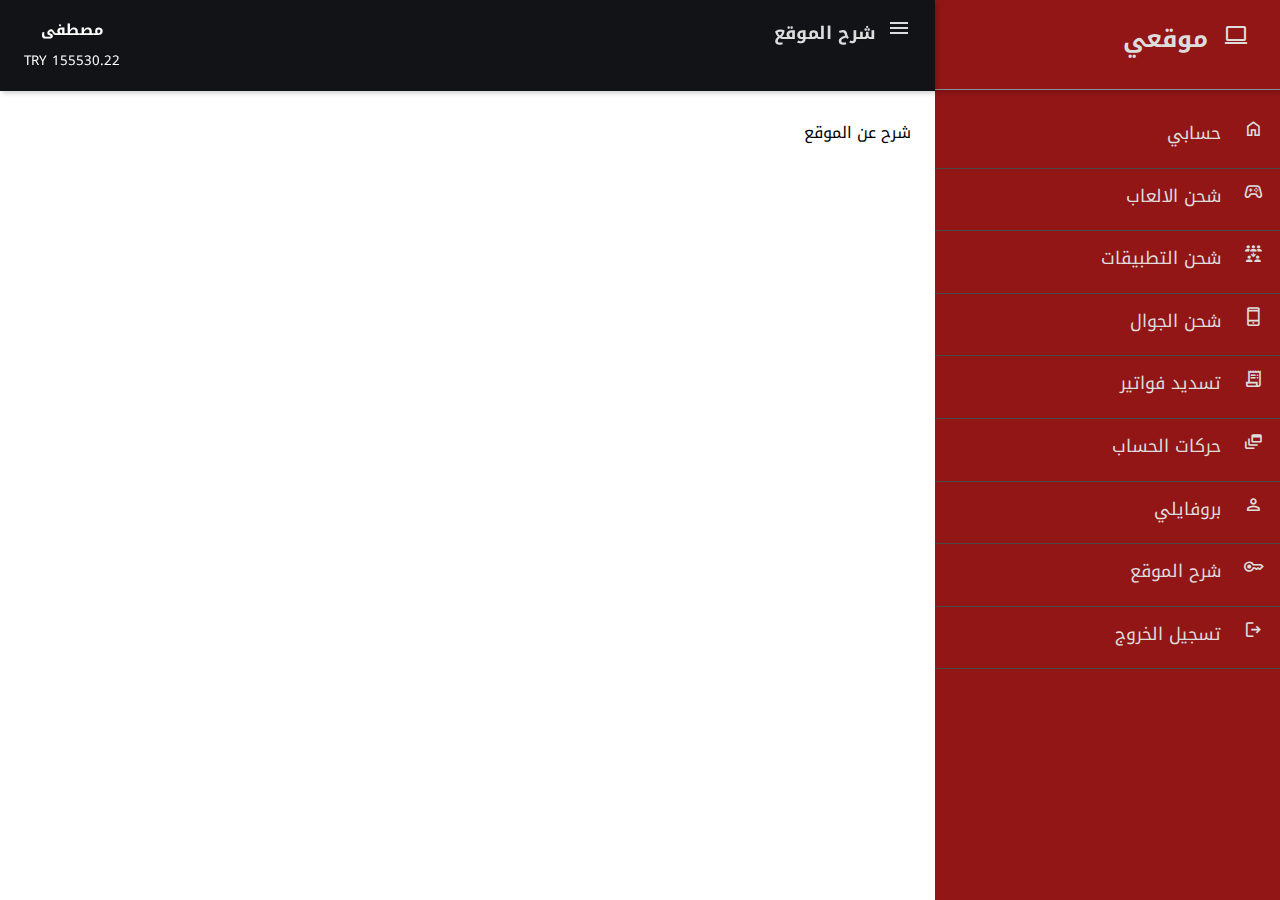
==== explain.html @ 568f5a12 "we made changes" ====
<!DOCTYPE html>
<html lang="en">

<head>
     <meta charset="UTF-8">
     <meta http-equiv="X-UA-Compatible" content="IE=edge">
     <meta name="viewport" content="width=device-width, initial-scale=1.0">
     <link rel="stylesheet"
          href="https://fonts.googleapis.com/css2?family=Material+Symbols+Outlined:opsz,wght,FILL,GRAD@48,400,0,0" />
     <link href="https://fonts.googleapis.com/css2?family=Noto+Kufi+Arabic&display=swap" rel="stylesheet">
     <link rel="stylesheet" href="style.css">
     <title>شرح عن الموقع</title>
</head>

<body>

     <input type="checkbox" id="nav-toggle">
     <!-- side bar section -->
     <div class="sidebar">
          <div class="sidebar-brand">
               <h2><span class="material-symbols-outlined">computer</span><span>موقعي</span></h2>
          </div>

          <div class="sidebar-menu">
               <ul>
                    <li>
                         <a href="index.html" class="active">
                              <span class="material-symbols-outlined">home</span>
                              <span>حسابي</span>
                         </a>
                    </li>
                    <li>
                         <a href="gamerecharge.html">
                              <span class="material-symbols-outlined">stadia_controller</span>
                              <span>شحن الالعاب</span>
                         </a>
                    </li>
                    <li>
                         <a href="apprecharge.html">
                              <span class="material-symbols-outlined">reduce_capacity</span>
                              <span>شحن التطبيقات</span>
                         </a>
                    </li>
                    <li>
                         <a href="phonerecharge.html">
                              <span class="material-symbols-outlined">phone_iphone</span>
                              <span>شحن الجوال</span>
                         </a>
                    </li>
                    <li>
                         <a href="billrecharge.html">
                              <span class="material-symbols-outlined">receipt_long</span>
                              <span>تسديد فواتير</span>
                         </a>
                    </li>
                    <li>
                         <a href="transactions.html">
                              <span class="material-symbols-outlined">dynamic_feed</span>
                              <span>حركات الحساب</span>
                         </a>
                    </li>
                    <li>
                         <a href="profile.html">
                              <span class="material-symbols-outlined">person</span>
                              <span>بروفايلي</span>
                         </a>
                    </li>
                    <li>
                         <a href="explain.html">
                              <span class="material-symbols-outlined">key</span>
                              <span>شرح الموقع</span>
                         </a>
                    </li>
                    <li>
                         <a href="logout.html">
                              <span class="material-symbols-outlined">logout</span>
                              <span>تسجيل الخروج</span>
                         </a>
                    </li>
               </ul>
          </div>
     </div>

     <!-- main content -->
     <div class="main-content">

          <header>
               <h2>
                    <label for="nav-toggle">
                         <span class="material-symbols-outlined">menu</span>
                    </label>
                    <span class="headerTitle">شرح الموقع<span>
                    
               </h2>

               <div class="user-wrapper">
                    <div>
                         <h4>مصطفى</h4>
                         <small>TRY 155530.22</small>
                    </div>
               </div>
          </header>

          <main>
              <div class="cards-categories">
               شرح عن الموقع
              </div>
          </main>


      </div>

</body>
      
</html>
---- style.css ----
:root {

  /* --main-color: linear-gradient(90deg, rgb(29, 36, 0) 0%, rgb(46, 47, 51) 0%, rgb(18, 19, 22) 100%);
  --main-color-header: linear-gradient(90deg, rgba(2,0,36,1) 0%, rgb(46, 47, 51) 0%, rgb(46, 47, 51) 100%);
  --hover-color:#1e2424; */

  --main-color: rgb(146, 22, 22);
  --main-color-header: rgb(18, 19, 22);
  --hover-color:#b3a700;

  /* --main-color: linear-gradient(90deg, rgb(29, 36, 0) 0%, rgb(34, 50, 48) 0%, rgb(52, 75, 78) 100%);
  --main-color-header: linear-gradient(90deg, rgba(2,0,36,1) 0%, rgb(34, 50, 48) 0%, rgb(34, 50, 48) 100%);
  --hover-color:#7d7e51; */

  /* --main-color: linear-gradient(90deg, rgba(2,0,36,1) 0%, rgb(30, 86, 83) 0%, rgb(2, 12, 12) 100%);
  --main-color-header: linear-gradient(90deg, rgba(2,0,36,1) 0%, rgb(30, 86, 83) 0%, rgb(30, 86, 83) 100%); */
/*hover one*/
  /* --hover-color:#847a31;   */
/*hover two */
  /* --hover-color:#0d3f3e;   */

  /* --main-color: linear-gradient(90deg, rgba(2,0,36,1) 0%, rgba(59,175,169,1) 0%, rgba(28,149,162,1) 100%);
  --main-color-header: linear-gradient(90deg, rgba(2,0,36,1) 0%, rgba(28,149,162,1) 0%, rgba(59,175,169,1) 100%);
  --hover-color:#60a3a2; */

  --color-dark: #1D2231;
  --text-grey: #8390A2;
  --text-white: rgb(221, 221, 221);
  --text-black: rgb(0, 0, 0);
}

* {
  padding: 0;
  margin: 0;
  box-sizing: border-box;
  list-style-type: none;
  text-decoration: none;
  font-family: 'Noto Kufi Arabic', sans-serif; /*نختار خط عربي */
}

.sidebar {
  direction: rtl;
  width: 345px;
  position: fixed;
  right: 0;
  top: 0;
  height: 100%;
  background: var(--main-color);
  z-index: 100;
  transition: margin-right 300ms;
}

.sidebar-brand {
  height: 90px;
  padding: 1rem 2rem 1rem 0rem;
  color: var(--text-white);
  border-bottom: 1px solid var(--text-grey);
  box-shadow: 2px 2px 5px rgba(0, 0, 0, 0.2);
}

.sidebar-menu li {         /*الايقونات كاملة*/
  width: 100%;
  border-bottom: 1px solid rgb(74, 74, 74);
}

.sidebar-menu a {         /*الايقونات كاملة بداخلها النصوص*/
  padding-right: 1rem;
  padding-top: 0.5rem;
  padding-bottom: 1.1rem;
  display: block;
  color: var(--text-white);
  font-size: 1.1rem;
}

.sidebar-menu a:hover {
  background-color: var(--hover-color);
}


.sidebar-menu a span:first-child {
  font-size: 1.3rem;
  padding-left: 1rem;
  padding-top: 5px;
}

#nav-toggle:checked + .sidebar {
  width: 70px;
}

#nav-toggle:checked + .sidebar .sidebar-brand,
#nav-toggle:checked + .sidebar li {
  padding-right: 1rem;
  text-align: center;
}

#nav-toggle:checked + .sidebar li a{
  padding-right: 0rem;
}

#nav-toggle:checked + .sidebar li a span {
  padding-left: 1rem;
}


#nav-toggle:checked + .sidebar .sidebar-brand h2 span:last-child,
#nav-toggle:checked + .sidebar li a span:last-child {
  display: none;
}

#nav-toggle:checked ~ .main-content {
  margin-right: 70px;
}

#nav-toggle:checked ~ .main-content header {/*********/
  width: calc(100% - 70px);
  right: 70px;
}

.sidebar-brand span {
  display: inline-block;
  padding-left: 1rem;
}

.sidebar-menu {
  margin-top: 1rem;
}

.main-content {
  direction: rtl;
  transition: margin-right 300ms;
  margin-right: 345px;
}


/* header */
header {
  background: var(--main-color-header);
  color: white;
  display: flex;
  justify-content: space-between;
  padding: 1rem 1.5rem;
  box-shadow: 2px 2px 5px rgba(0, 0, 0, 0.2);
  position: fixed;
  right: 345px;
  width: calc(100% - 345px);
  top: 0;
  z-index: 100;
  transition: right 300ms;
}

#nav-toggle {
  display: none;
}

header h2 {
  display: flex;
  color: var(--text-white);
  font-size: 1.1rem; 
}


header label span {    /*الثلث شخطات فوق بعض*/
  font-size: 2.5rem;
  padding-left: 0.7rem;
  color: var(--text-white);
  cursor: pointer;
}

/*search*//***********************************/
/* .search-wrapper {
  border: 1px solid var(--text-white);
  border-radius: 30px;
  height: 50px;
  display: flex;
  align-items: center;
  overflow-x: hidden;
}

.search-wrapper span {
  display: inline-block;
  padding: 0rem 1rem;
  font-size: 1.5rem;
}

.search-wrapper input {
  background-color: var(--main-color);
  color: var(--text-white);
  height: 100%;
  padding: .1rem;
  border: none;
  outline: none;
  font-size: 1.1rem;
}
::placeholder {
  color: var(--text-white);
  opacity: 1; /*
}*/

/* :-ms-input-placeholder {
 color: var(--text-white);
}

::-ms-input-placeholder {
 color: var(--text-white);
}  */

/* .user-wrapper {
  display: flex;
  align-items: center;
  padding: 0px 5px;
} */

.user-wrapper h4 {
  font-size: 15px !important;
  letter-spacing: 1px;
  text-align: center;
}

.card-single-categories img {
  border-radius: 50%;
  margin-left: 1rem;
}

/* .user-wrapper small {
  display: inline-block;
  color: var(--text-white);
  font-size: 15px !important;
} */

/*main*/
main {
  direction: rtl;
  margin-top: 85px;
  padding: 2rem 1.5rem;
  background: #ffffff;    /*خلفية المحتوى*/
  min-height: calc(100vh - 90px);
}

.cards {
  display: grid;
  grid-template-columns: repeat(2, 1fr);
  grid-gap: 1rem;
  margin-top: 1rem;
}

main .notes {
  margin-top: 70px;
  letter-spacing: .5px;
  font-size: 1.1rem;
  color: #565b63;
}

.card-single {
  display: flex;
  justify-content: space-between;
  border: 1px solid rgb(22, 130, 140);
  padding: 1rem;
  border-radius: 10px;
}

.card-single:hover {
  background-color: rgb(229, 253, 251);
}

.card-single h1 {
  color: rgb(67, 98, 101);
  font-size: 1.1rem;
}

.card-single div:first-child span {
  color: var(--text-grey);
  font-size: 1rem;
}



/***************/
/***************/
/***************/
/***card single categories**/

.cards-categories {
  display: grid;
  grid-template-columns: repeat(6, 1fr);
  grid-gap: 1rem;
  margin-top: 0rem;
}

.card-single-categories {
  display: flex;
  justify-content: space-between;
  border: 1px solid rgb(22, 130, 140);
  padding: 0.5rem;
  border-radius: 10px;
  justify-content: space-between;
  cursor: pointer;
}

.card-single-categories:hover {
  background-color: rgb(229, 253, 251);
}

.card-single-categories h1 {
  color: rgb(67, 98, 101);
  font-size: 1rem;
}

.card-single-categories div:first-child span {
  color: var(--text-grey);
  font-size: 1rem;
}
/****************/
/****************/
/****************/















/**************/
/**************/
/*** Media ****/

@media only screen and (max-width: 1200px) {
  .sidebar {
    width: 70px;
  }
  
  .sidebar .sidebar-brand,
  .sidebar li {
    padding-right: 1rem;
    text-align: center;
  }
  
  .sidebar li a{
    padding-right: 0rem;
  }
  
  .sidebar .sidebar-brand h2 span:last-child,
  .sidebar li a span:last-child {
    display: none;
  }

 
  
  .main-content {
    margin-right: 70px;
  }
  
  .main-content header {
    width: calc(100% - 70px);
    right: 70px;
  }
}


@media only screen and (max-width: 960px) {
  .cards {
    grid-template-columns: repeat(1, 1fr);
  }
  .cards-categories {
    grid-template-columns: repeat(1, 1fr);
  }

  .recent-grid {
    grid-template-columns: 100%;
  }
  .search-wrapper {
    display: none;
  }
}


@media only screen and (max-width: 768px) {
  .cards {
    grid-template-columns: 100%;
  }
  .cards-categories {
    grid-template-columns: 100%;
  }
  .recent-grid {
    grid-template-columns: 100%;
  }
  .search-wrapper {
    display: none;
  }

  .sidebar {
    right: -100% !important;
  }

  header h2{
    display: flex;
    align-items: center;
  }

  header h2 label {
    display: inline-block;
    text-align: center;
    background: var(--main-color);
    padding-left: 0rem;
    margin-left: 1rem;
    height: 40px;
    width: 40px;
    border-radius: 50%;
    color: #fff;
    display: flex;
    align-items: center;
    justify-content: center !important;
  }

  header h2 span {
    text-align: center;
    padding-left: 0rem;
  }
  header h2 .headerTitle {
    text-align: center;
    padding-left: 0rem;
    font-size: 0.9rem;
  }

  .main-content {
    width: 100%;
    padding-left: 0rem;
  }

  header {
    width: 100% !important;
    right: 0 !important;
  }

  #nav-toggle:checked + .sidebar {
    right: 0 !important;
    z-index: 100;
    width: 100%;
  }

   /**********/

  #nav-toggle:checked + .sidebar .sidebar-brand,
  #nav-toggle:checked + .sidebar li {
    padding-right: 2rem;
    text-align: right;
  }
  
  #nav-toggle:checked + .sidebar li a{
    padding-right: 1rem;
  }
  
  #nav-toggle:checked + .sidebar .sidebar-brand h2 span:last-child,
  #nav-toggle:checked + .sidebar li a span:last-child {
    display: inline;
  }
  /**********/

  #nav-toggle:checked ~ .main-content {
    margin-right: 0rem !important;
  }
}

@media only screen and (max-width: 560px) {
  .cards {
    grid-template-columns: 100%;
  }
}
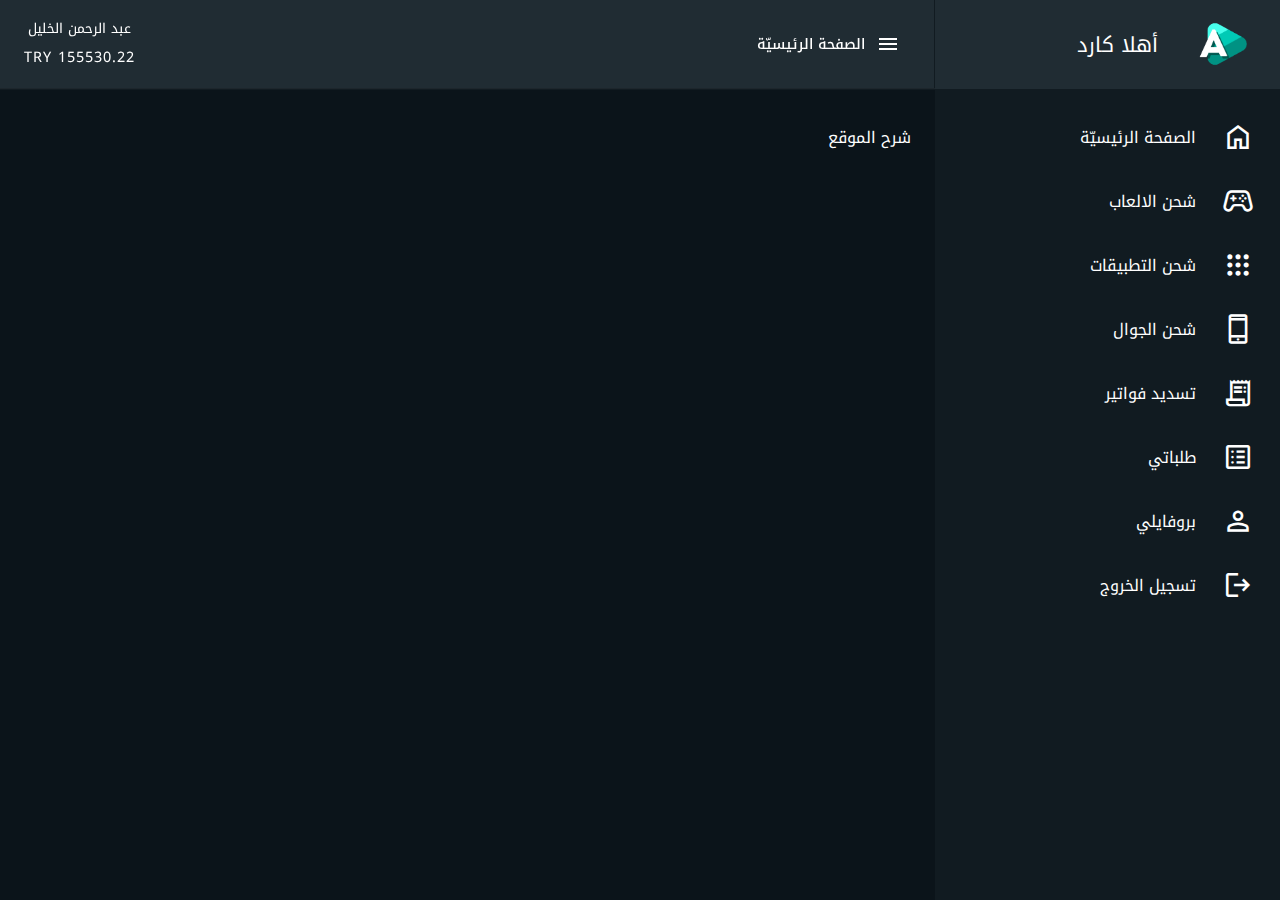
==== commit ddedb899: "the last version" ====
--- a/explain.html
+++ b/explain.html
@@ -2,114 +2,142 @@
 <html lang="en">
 
 <head>
-     <meta charset="UTF-8">
-     <meta http-equiv="X-UA-Compatible" content="IE=edge">
-     <meta name="viewport" content="width=device-width, initial-scale=1.0">
-     <link rel="stylesheet"
-          href="https://fonts.googleapis.com/css2?family=Material+Symbols+Outlined:opsz,wght,FILL,GRAD@48,400,0,0" />
-     <link href="https://fonts.googleapis.com/css2?family=Noto+Kufi+Arabic&display=swap" rel="stylesheet">
-     <link rel="stylesheet" href="style.css">
-     <title>شرح عن الموقع</title>
+   <meta charset="UTF-8">
+   <meta http-equiv="X-UA-Compatible" content="IE=edge">
+   <meta name="viewport" content="width=device-width, initial-scale=1.0">
+   <link rel="stylesheet"
+      href="https://fonts.googleapis.com/css2?family=Material+Symbols+Outlined:opsz,wght,FILL,GRAD@48,400,0,0" />
+   <link href="https://fonts.googleapis.com/css2?family=Noto+Kufi+Arabic&display=swap" rel="stylesheet">
+   <link href="https://fonts.googleapis.com/css2?family=Nunito+Sans:wght@600&display=swap" rel="stylesheet">
+   <link href="https://fonts.googleapis.com/css2?family=Tajawal:wght@500&display=swap" rel="stylesheet">
+   <link href="https://fonts.googleapis.com/css2?family=Harmattan&display=swap" rel="stylesheet">
+   <link rel="stylesheet" href="style.css">
+   <title>test</title>
 </head>
 
 <body>
 
-     <input type="checkbox" id="nav-toggle">
-     <!-- side bar section -->
-     <div class="sidebar">
-          <div class="sidebar-brand">
-               <h2><span class="material-symbols-outlined">computer</span><span>موقعي</span></h2>
-          </div>
+   <input type="checkbox" id="nav-toggle">
+   <!-- side bar section -->
+   <div class="sidebar">
+      <div class="sidebar-brand">
+         <img src="images/ahlaLG7.png" alt="logo">
+         <p>أهلا كارد</p>
+      </div>
 
-          <div class="sidebar-menu">
-               <ul>
-                    <li>
-                         <a href="index.html" class="active">
-                              <span class="material-symbols-outlined">home</span>
-                              <span>حسابي</span>
-                         </a>
-                    </li>
-                    <li>
-                         <a href="gamerecharge.html">
-                              <span class="material-symbols-outlined">stadia_controller</span>
-                              <span>شحن الالعاب</span>
-                         </a>
-                    </li>
-                    <li>
-                         <a href="apprecharge.html">
-                              <span class="material-symbols-outlined">reduce_capacity</span>
-                              <span>شحن التطبيقات</span>
-                         </a>
-                    </li>
-                    <li>
-                         <a href="phonerecharge.html">
-                              <span class="material-symbols-outlined">phone_iphone</span>
-                              <span>شحن الجوال</span>
-                         </a>
-                    </li>
-                    <li>
-                         <a href="billrecharge.html">
-                              <span class="material-symbols-outlined">receipt_long</span>
-                              <span>تسديد فواتير</span>
-                         </a>
-                    </li>
-                    <li>
-                         <a href="transactions.html">
-                              <span class="material-symbols-outlined">dynamic_feed</span>
-                              <span>حركات الحساب</span>
-                         </a>
-                    </li>
-                    <li>
-                         <a href="profile.html">
-                              <span class="material-symbols-outlined">person</span>
-                              <span>بروفايلي</span>
-                         </a>
-                    </li>
-                    <li>
-                         <a href="explain.html">
-                              <span class="material-symbols-outlined">key</span>
-                              <span>شرح الموقع</span>
-                         </a>
-                    </li>
-                    <li>
-                         <a href="logout.html">
-                              <span class="material-symbols-outlined">logout</span>
-                              <span>تسجيل الخروج</span>
-                         </a>
-                    </li>
-               </ul>
-          </div>
-     </div>
+      <div class="sidebar-menu">
+         <ul>
+            <li>
+               <a href="index.html" class="active">
+                  <span class="material-symbols-outlined">home</span>
+                  <span>الصفحة الرئيسيّة</span>
+               </a>
+            </li>
+            <li>
+               <a href="games.html">
+                  <span class="material-symbols-outlined">stadia_controller</span>
+                  <span>شحن الالعاب</span>
+               </a>
+            </li>
+            <li>
+               <a href="apprecharge.html">
+                  <span class="material-symbols-outlined">
+                     apps
+                  </span>
+                  <span>شحن التطبيقات</span>
+               </a>
+            </li>
+            <li>
+               <a href="phonerecharge.html">
+                  <span class="material-symbols-outlined">phone_iphone</span>
+                  <span>شحن الجوال</span>
+               </a>
+            </li>
+            <li>
+               <a href="billrecharge.html">
+                  <span class="material-symbols-outlined">receipt_long</span>
+                  <span>تسديد فواتير</span>
+               </a>
+            </li>
+            <li>
+               <a href="orders.html">
+                  <span class="material-symbols-outlined">
+                     list_alt
+                  </span>
+                  <span>طلباتي</span>
+               </a>
+            </li>
+            <!-- <li>
+               <a href="transactions">
+                  <span class="material-symbols-outlined">dynamic_feed</span>
+                  <span>حركات الحساب</span>
+               </a>
+            </li> -->
+            <li>
+               <a href="profile.html">
+                  <span class="material-symbols-outlined">person</span>
+                  <span>بروفايلي</span>
+               </a>
+            </li>
+            <!-- <li>
+               <a href="explain">
+                  <span class="material-symbols-outlined">key</span>
+                  <span>شرح الموقع</span>
+               </a>
+            </li> -->
+            <li>
+               <a href="logout.html">
+                  <span class="material-symbols-outlined">logout</span>
+                  <span>تسجيل الخروج</span>
+               </a>
+            </li>
 
-     <!-- main content -->
-     <div class="main-content">
+         </ul>
+      </div>
+   </div>
 
-          <header>
-               <h2>
-                    <label for="nav-toggle">
-                         <span class="material-symbols-outlined">menu</span>
-                    </label>
-                    <span class="headerTitle">شرح الموقع<span>
-                    
-               </h2>
+   <!-- main content -->
+   <div class="main-content">
 
-               <div class="user-wrapper">
-                    <div>
-                         <h4>مصطفى</h4>
-                         <small>TRY 155530.22</small>
-                    </div>
-               </div>
-          </header>
+      <header>
+         <h2>
+            <label for="nav-toggle">
+               <span class="material-symbols-outlined">menu</span>
+            </label>
+            <p class="headerTitle">الصفحة الرئيسيّة
+            <p>
 
-          <main>
-              <div class="cards-categories">
-               شرح عن الموقع
-              </div>
-          </main>
+         </h2>
+
+         <div class="user-wrapper">
+            <div>
+               <p>عبد الرحمن الخليل </p>
+               <small>TRY 155530.22</small>
+            </div>
+         </div>
+      </header>
 
 
-      </div>
+      <main>
+         <div class="cards-categories">
+            شرح الموقع
+         </div>
+      </main>
+
+
+   </div>
+
+   <script src="https://code.jquery.com/jquery-3.3.1.slim.min.js"
+      integrity="sha384-q8i/X+965DzO0rT7abK41JStQIAqVgRVzpbzo5smXKp4YfRvH+8abtTE1Pi6jizo"
+      crossorigin="anonymous"></script>
+   <script src="https://cdn.jsdelivr.net/npm/popper.js@1.14.3/dist/umd/popper.min.js"
+      integrity="sha384-ZMP7rVo3mIykV+2+9J3UJ46jBk0WLaUAdn689aCwoqbBJiSnjAK/l8WvCWPIPm49"
+      crossorigin="anonymous"></script>
+   <script src="https://cdn.jsdelivr.net/npm/bootstrap@4.1.3/dist/js/bootstrap.min.js"
+      integrity="sha384-ChfqqxuZUCnJSK3+MXmPNIyE6ZbWh2IMqE241rYiqJxyMiZ6OW/JmZQ5stwEULTy"
+      crossorigin="anonymous"></script>
+
 
 </body>
-      
+
 </html>--- a/style.css
+++ b/style.css
@@ -1,35 +1,63 @@
-
-
 :root {
 
-  /* --main-color: linear-gradient(90deg, rgb(29, 36, 0) 0%, rgb(46, 47, 51) 0%, rgb(18, 19, 22) 100%);
-  --main-color-header: linear-gradient(90deg, rgba(2,0,36,1) 0%, rgb(46, 47, 51) 0%, rgb(46, 47, 51) 100%);
-  --hover-color:#1e2424; */
-
-  --main-color: rgb(146, 22, 22);
-  --main-color-header: rgb(18, 19, 22);
-  --hover-color:#b3a700;
-
-  /* --main-color: linear-gradient(90deg, rgb(29, 36, 0) 0%, rgb(34, 50, 48) 0%, rgb(52, 75, 78) 100%);
-  --main-color-header: linear-gradient(90deg, rgba(2,0,36,1) 0%, rgb(34, 50, 48) 0%, rgb(34, 50, 48) 100%);
-  --hover-color:#7d7e51; */
-
-  /* --main-color: linear-gradient(90deg, rgba(2,0,36,1) 0%, rgb(30, 86, 83) 0%, rgb(2, 12, 12) 100%);
-  --main-color-header: linear-gradient(90deg, rgba(2,0,36,1) 0%, rgb(30, 86, 83) 0%, rgb(30, 86, 83) 100%); */
-/*hover one*/
-  /* --hover-color:#847a31;   */
-/*hover two */
-  /* --hover-color:#0d3f3e;   */
-
-  /* --main-color: linear-gradient(90deg, rgba(2,0,36,1) 0%, rgba(59,175,169,1) 0%, rgba(28,149,162,1) 100%);
-  --main-color-header: linear-gradient(90deg, rgba(2,0,36,1) 0%, rgba(28,149,162,1) 0%, rgba(59,175,169,1) 100%);
-  --hover-color:#60a3a2; */
-
-  --color-dark: #1D2231;
-  --text-grey: #8390A2;
-  --text-white: rgb(221, 221, 221);
-  --text-black: rgb(0, 0, 0);
-}
+  /**** header and sidebar and my logo >>> background ******/
+  --c1: #111b21;
+  /*خلفية السايدبار والهيدر*/
+  /* 111B21 */
+  /**** main >>> background *********/
+  --main_bg: #0B141A;
+  /*خلفية المحتوى بالوسط*/
+  /* 222E35 */
+
+  --c17: #202C33;
+
+  /**** text >>> color *****/
+  --c6: #ffffff;
+  /**** user name color >>>  text *****/
+  --c7: #e4e4e4;
+  /***** balance color>>> text ******/
+  --c10: #ffffff;
+  /***** header and sidebar and my logo >>> text ******/
+  --c2: #ffffff;
+  /****** sidebar and logo >>>> text *******/
+  --c14: #ffffff;
+
+
+
+  /***** sidebar >>> hover ******/
+  --c3: #6cdbeb;
+
+  /**** sidebar >>> button borders ******/
+  --c4: white(242, 242, 242);
+
+
+
+  /***** single cards >>> background ****/
+  --c8: #005C4B;
+
+
+
+
+
+  /***** single cards  >>> borders ******/
+  --c9: #394853;
+
+  /***** single cards and balance and account ID >>> hover ******/
+  /* --c11: rgba(255, 255, 255, 0.844); */
+
+  /***** banks >>> background ******/
+  --c12: #394853;
+
+  /***** whatsapp color for header just on phone >>> background ******/
+  --c13: #ffffff;
+
+
+}
+
+body {
+  background-color: var(--c1) !important;
+}
+
 
 * {
   padding: 0;
@@ -37,7 +65,8 @@
   box-sizing: border-box;
   list-style-type: none;
   text-decoration: none;
-  font-family: 'Noto Kufi Arabic', sans-serif; /*نختار خط عربي */
+  font-family: 'Noto Kufi Arabic', sans-serif;
+  /*نختار خط عربي */
 }
 
 .sidebar {
@@ -47,78 +76,105 @@
   right: 0;
   top: 0;
   height: 100%;
-  background: var(--main-color);
+  background: var(--c1);
   z-index: 100;
   transition: margin-right 300ms;
 }
 
 .sidebar-brand {
-  height: 90px;
-  padding: 1rem 2rem 1rem 0rem;
-  color: var(--text-white);
-  border-bottom: 1px solid var(--text-grey);
-  box-shadow: 2px 2px 5px rgba(0, 0, 0, 0.2);
-}
-
-.sidebar-menu li {         /*الايقونات كاملة*/
-  width: 100%;
-  border-bottom: 1px solid rgb(74, 74, 74);
-}
-
-.sidebar-menu a {         /*الايقونات كاملة بداخلها النصوص*/
+  display: flex;
+  text-align: center;
+  height: 89px;
+  padding: 0rem 1rem 1rem 0rem;
+  color: var(--c2);
+  background: var(--c17);
+  font-size: 0.7rem;
+  align-items: center;
+  justify-content: right;
+  text-align: center;
+}
+
+.sidebar-brand img {
+  width: 90px;
+  height: auto;
+  margin-top: 0.9rem;
+  margin-left: 1rem;
+}
+
+.sidebar-brand p {
+  display: flex;
+  text-align: center;
+  font-size: 1.3rem;
+  color: var(--c14);
+  margin-top: 1rem;
+}
+
+/*الايقونات كاملة*/
+.sidebar-menu li {
+  width: 100%;
+}
+.sidebar-menu li:hover {
+  background-color: var(--main_bg);
+}
+
+
+
+/*الايقونات كاملة بداخلها النصوص*/
+.sidebar-menu a {
+  display: flex;
   padding-right: 1rem;
-  padding-top: 0.5rem;
-  padding-bottom: 1.1rem;
-  display: block;
-  color: var(--text-white);
-  font-size: 1.1rem;
-}
-
-.sidebar-menu a:hover {
-  background-color: var(--hover-color);
-}
-
+  padding-top: 1rem;
+  padding-bottom: 1rem;
+  font-size: 1rem;
+  align-items: center;
+}
+
+.sidebar-menu span {
+  color: var(--c2);
+}
 
 .sidebar-menu a span:first-child {
-  font-size: 1.3rem;
+  font-size: 2rem;
   padding-left: 1rem;
-  padding-top: 5px;
-}
-
-#nav-toggle:checked + .sidebar {
+}
+
+.sidebar-menu a span:nth-child(2) {
+  font-size: 1rem;
+}
+
+#nav-toggle:checked+.sidebar {
   width: 70px;
 }
 
-#nav-toggle:checked + .sidebar .sidebar-brand,
-#nav-toggle:checked + .sidebar li {
-  padding-right: 1rem;
-  text-align: center;
-}
-
-#nav-toggle:checked + .sidebar li a{
+#nav-toggle:checked+.sidebar .sidebar-brand,
+#nav-toggle:checked+.sidebar li {
   padding-right: 0rem;
-}
-
-#nav-toggle:checked + .sidebar li a span {
+  text-align: center;
+}
+
+#nav-toggle:checked+.sidebar li a {
+  padding-right: 0rem;
+}
+
+#nav-toggle:checked+.sidebar li a span {
   padding-left: 1rem;
 }
 
-
-#nav-toggle:checked + .sidebar .sidebar-brand h2 span:last-child,
-#nav-toggle:checked + .sidebar li a span:last-child {
+#nav-toggle:checked+.sidebar .sidebar-brand p span:last-child,
+#nav-toggle:checked+.sidebar li a span:last-child {
   display: none;
 }
 
-#nav-toggle:checked ~ .main-content {
+#nav-toggle:checked~.main-content {
   margin-right: 70px;
 }
 
-#nav-toggle:checked ~ .main-content header {/*********/
+#nav-toggle:checked~.main-content header {
   width: calc(100% - 70px);
   right: 70px;
 }
 
-.sidebar-brand span {
+.sidebar-brand img {
   display: inline-block;
   padding-left: 1rem;
 }
@@ -136,12 +192,13 @@
 
 /* header */
 header {
-  background: var(--main-color-header);
-  color: white;
+  background: var(--c17);
+  color: var(--c2);
   display: flex;
   justify-content: space-between;
   padding: 1rem 1.5rem;
-  box-shadow: 2px 2px 5px rgba(0, 0, 0, 0.2);
+  box-shadow: rgba(140, 140, 150, 0.1) 0px 1px 0px;
+  border-right: 1px solid var(--c1);
   position: fixed;
   right: 345px;
   width: calc(100% - 345px);
@@ -156,66 +213,42 @@
 
 header h2 {
   display: flex;
-  color: var(--text-white);
-  font-size: 1.1rem; 
-}
-
-
-header label span {    /*الثلث شخطات فوق بعض*/
+  color: var(--c2);
+  font-size: 0.98rem;
+  align-items: center;
+}
+
+/*الثلث شخطات فوق بعض*/
+header label span {
+
   font-size: 2.5rem;
   padding-left: 0.7rem;
-  color: var(--text-white);
+  padding-top: 9px;
+  color: var(--c2);
   cursor: pointer;
 }
 
-/*search*//***********************************/
-/* .search-wrapper {
-  border: 1px solid var(--text-white);
-  border-radius: 30px;
-  height: 50px;
-  display: flex;
-  align-items: center;
-  overflow-x: hidden;
-}
-
-.search-wrapper span {
-  display: inline-block;
-  padding: 0rem 1rem;
-  font-size: 1.5rem;
-}
-
-.search-wrapper input {
-  background-color: var(--main-color);
-  color: var(--text-white);
-  height: 100%;
-  padding: .1rem;
-  border: none;
-  outline: none;
-  font-size: 1.1rem;
-}
-::placeholder {
-  color: var(--text-white);
-  opacity: 1; /*
-}*/
-
-/* :-ms-input-placeholder {
- color: var(--text-white);
-}
-
-::-ms-input-placeholder {
- color: var(--text-white);
-}  */
-
-/* .user-wrapper {
-  display: flex;
-  align-items: center;
-  padding: 0px 5px;
-} */
-
-.user-wrapper h4 {
-  font-size: 15px !important;
+header h2 p {
+  text-align: center;
+  padding-left: 0rem;
+  font-size: 0.9rem;
+  color: var(--c2);
+  font-weight: 500;
+}
+
+
+.user-wrapper p {
+  font-size: 0.85rem !important;
+  /* letter-spacing: 1px; */
+  text-align: center;
+  color: var(--c2);
+}
+
+.user-wrapper small {
+  font-size: 0.9rem !important;
   letter-spacing: 1px;
   text-align: center;
+  color: var(--c2);
 }
 
 .card-single-categories img {
@@ -223,54 +256,66 @@
   margin-left: 1rem;
 }
 
-/* .user-wrapper small {
-  display: inline-block;
-  color: var(--text-white);
-  font-size: 15px !important;
-} */
-
 /*main*/
 main {
+  display: block;
   direction: rtl;
-  margin-top: 85px;
+  margin-top: 90px;
   padding: 2rem 1.5rem;
-  background: #ffffff;    /*خلفية المحتوى*/
+  background: var(--main_bg);
+  /*خلفية المحتوى*/
   min-height: calc(100vh - 90px);
-}
-
-.cards {
-  display: grid;
-  grid-template-columns: repeat(2, 1fr);
-  grid-gap: 1rem;
-  margin-top: 1rem;
+  color: var(--c2);
 }
 
 main .notes {
   margin-top: 70px;
   letter-spacing: .5px;
-  font-size: 1.1rem;
-  color: #565b63;
+  font-size: 0.9rem;
+  color: var(--c6);
+}
+
+.cards {
+  display: grid;
+  grid-template-columns: repeat(4, 1fr);
+  grid-gap: 1rem;
+  margin: 0 auto;
+  margin-top: 1rem;
+  justify-content: center;
+  align-items: center;
+
 }
 
 .card-single {
   display: flex;
   justify-content: space-between;
-  border: 1px solid rgb(22, 130, 140);
-  padding: 1rem;
+  background-color: var(--c8);
+  padding: 1.3rem 0rem;
   border-radius: 10px;
-}
-
-.card-single:hover {
-  background-color: rgb(229, 253, 251);
-}
-
-.card-single h1 {
-  color: rgb(67, 98, 101);
-  font-size: 1.1rem;
+  cursor: pointer;
+  /* box-shadow: rgba(0, 0, 0, 0.167) 0px 25px 50px -12px; */
+}
+
+.balanceAndID {
+  width: 100%;
+  display: flex;
+  justify-content: space-around;
+}
+
+.card-single p {
+  color: var(--c10);
+  font-size: 1.3rem;
+  font-family: 'Segoe UI Regular' !important;
+}
+
+
+.card-single span {
+  color: var(--c6) !important;
+  font-size: 1rem;
 }
 
 .card-single div:first-child span {
-  color: var(--text-grey);
+  color: var(--c7);
   font-size: 1rem;
 }
 
@@ -291,7 +336,8 @@
 .card-single-categories {
   display: flex;
   justify-content: space-between;
-  border: 1px solid rgb(22, 130, 140);
+  border: 1px solid var(--c9);
+  background-color: var(--c8);
   padding: 0.5rem;
   border-radius: 10px;
   justify-content: space-between;
@@ -299,29 +345,68 @@
 }
 
 .card-single-categories:hover {
-  background-color: rgb(229, 253, 251);
-}
-
-.card-single-categories h1 {
-  color: rgb(67, 98, 101);
+  background-color: var(--c11);
+}
+
+.card-single-categories p {
+  color: var(--c6);
+  font-size: 0.95rem;
+}
+
+.card-single-categories div:first-child span {
+  color: var(--c6);
   font-size: 1rem;
 }
 
-.card-single-categories div:first-child span {
-  color: var(--text-grey);
-  font-size: 1rem;
-}
-/****************/
-/****************/
-/****************/
-
-
-
-
-
-
-
-
+/************************/
+/************************/
+/*****banks design*******/
+
+.banks {
+  display: inline-block;
+  width: 100%;
+  margin-top: 10px;
+  text-align: center;
+  justify-content: center;
+}
+
+div.gallery {
+  direction: ltr;
+  margin: 10px;
+  display: inline-block;
+  width: 300px;
+  background-color: rgb(91, 138, 134);
+  height: 250px;
+  color: black;
+  font-weight: 600;
+  font-size: 17px;
+
+}
+
+.divImg {
+  background-color: rgb(255, 255, 255);
+  height: 70px;
+  margin-bottom: 20px;
+}
+
+div.gallery img {
+  width: 170px;
+  height: auto;
+  padding: 5px;
+  justify-content: center;
+}
+
+div.desc {
+  padding: 0 15px;
+  text-align: left;
+}
+
+.banks-header {
+  margin-top: 70px;
+  justify-content: center;
+  text-align: center;
+  color: var(--c6);
+}
 
 
 
@@ -337,28 +422,36 @@
   .sidebar {
     width: 70px;
   }
-  
-  .sidebar .sidebar-brand,
+
+  .cards-banks {
+    grid-template-columns: 100%;
+  }
+
   .sidebar li {
     padding-right: 1rem;
     text-align: center;
   }
-  
-  .sidebar li a{
+
+  .sidebar .sidebar-brand {
     padding-right: 0rem;
-  }
-  
-  .sidebar .sidebar-brand h2 span:last-child,
+    text-align: center;
+  }
+
+  .sidebar li a {
+    padding-right: 0rem;
+  }
+
+  .sidebar .sidebar-brand p span:last-child,
   .sidebar li a span:last-child {
     display: none;
   }
 
- 
-  
+
+
   .main-content {
     margin-right: 70px;
   }
-  
+
   .main-content header {
     width: calc(100% - 70px);
     right: 70px;
@@ -370,6 +463,11 @@
   .cards {
     grid-template-columns: repeat(1, 1fr);
   }
+
+  .cards-banks {
+    grid-template-columns: repeat(1, 1fr);
+  }
+
   .cards-categories {
     grid-template-columns: repeat(1, 1fr);
   }
@@ -377,6 +475,7 @@
   .recent-grid {
     grid-template-columns: 100%;
   }
+
   .search-wrapper {
     display: none;
   }
@@ -387,12 +486,19 @@
   .cards {
     grid-template-columns: 100%;
   }
+
+  .cards-banks {
+    grid-template-columns: 100%;
+  }
+
   .cards-categories {
     grid-template-columns: 100%;
   }
+
   .recent-grid {
     grid-template-columns: 100%;
   }
+
   .search-wrapper {
     display: none;
   }
@@ -401,7 +507,7 @@
     right: -100% !important;
   }
 
-  header h2{
+  header h2 {
     display: flex;
     align-items: center;
   }
@@ -409,13 +515,13 @@
   header h2 label {
     display: inline-block;
     text-align: center;
-    background: var(--main-color);
+    background: var(--c1);
     padding-left: 0rem;
     margin-left: 1rem;
     height: 40px;
     width: 40px;
     border-radius: 50%;
-    color: #fff;
+    color: var(--c2);
     display: flex;
     align-items: center;
     justify-content: center !important;
@@ -424,7 +530,9 @@
   header h2 span {
     text-align: center;
     padding-left: 0rem;
-  }
+    padding-top: 0px !important;
+  }
+
   header h2 .headerTitle {
     text-align: center;
     padding-left: 0rem;
@@ -439,33 +547,31 @@
   header {
     width: 100% !important;
     right: 0 !important;
-  }
-
-  #nav-toggle:checked + .sidebar {
+    background-color: var(--c1);
+  }
+
+  #nav-toggle:checked+.sidebar {
     right: 0 !important;
     z-index: 100;
     width: 100%;
   }
 
-   /**********/
-
-  #nav-toggle:checked + .sidebar .sidebar-brand,
-  #nav-toggle:checked + .sidebar li {
+  #nav-toggle:checked+.sidebar .sidebar-brand,
+  #nav-toggle:checked+.sidebar li {
     padding-right: 2rem;
     text-align: right;
   }
-  
-  #nav-toggle:checked + .sidebar li a{
+
+  #nav-toggle:checked+.sidebar li a {
     padding-right: 1rem;
   }
-  
-  #nav-toggle:checked + .sidebar .sidebar-brand h2 span:last-child,
-  #nav-toggle:checked + .sidebar li a span:last-child {
+
+  #nav-toggle:checked+.sidebar .sidebar-brand p span:last-child,
+  #nav-toggle:checked+.sidebar li a span:last-child {
     display: inline;
   }
-  /**********/
-
-  #nav-toggle:checked ~ .main-content {
+
+  #nav-toggle:checked~.main-content {
     margin-right: 0rem !important;
   }
 }
@@ -474,5 +580,130 @@
   .cards {
     grid-template-columns: 100%;
   }
-}
-
+
+  .cards-banks {
+    grid-template-columns: 100%;
+  }
+}
+
+/* 6cdbeb */
+.container {
+  width: 100%;
+  height: 91vh;
+  margin-top: 9vh;
+  font-family: 'Noto Kufi Arabic', sans-serif;
+  background-color: var(--main_bg);
+  display: flex;
+  justify-content: center;
+  align-items: center;
+}
+
+.card {
+  width: 350px;
+  height: 600px;
+  box-shadow: 0 0 40px 20px rgba(8, 8, 8, 0.26);
+  perspective: 1000px;
+}
+
+.inner-box {
+  position: relative;
+  width: 100%;
+  height: 100%;
+  transform-style: preserve-3d;
+  transition: transform 1s;
+}
+
+.front-card,
+.back-card {
+  position: absolute;
+  width: 100%;
+  height: 100%;
+  background-position: center;
+  background-size: cover;
+  background: linear-gradient(rgba(44, 102, 123, 0.9), rgba(37, 81, 91, 0.9));
+  padding: 55px;
+  box-sizing: border-box;
+  backface-visibility: hidden;
+}
+
+.back-card {
+  transform: rotateY(180deg);
+}
+
+.card h2 {
+  color: rgb(205, 226, 220);
+  font-weight: normal;
+  font-size: 24px;
+  text-align: center;
+  margin-bottom: 20px;
+}
+
+.input-box {
+  width: 100%;
+  background: transparent;
+  border: 1px solid rgb(185, 209, 202);
+  margin: 6px 0;
+  height: 35px;
+  border-radius: 20px;
+  padding: 0 10px;
+  box-sizing: border-box;
+  outline: none;
+  text-align: center;
+  color: rgb(244, 255, 251);
+  font-size: 1rem;
+}
+
+::placeholder {
+  color: rgb(185, 209, 202);
+  font-size: 14px;
+}
+
+.submit-btn {
+  position: relative;
+  width: 100%;
+  background: rgb(0, 0, 0, 0.3);
+  border: 1px solid rgb(185, 209, 202);
+  margin: 6px 0;
+  height: 45px;
+  border-radius: 20px;
+  padding: 0 10px;
+  box-sizing: border-box;
+  outline: none;
+  text-align: center;
+  color: rgb(185, 209, 202);
+  ;
+  font-size: 1rem;
+  cursor: pointer;
+}
+
+span {
+  font-size: 14px;
+  margin-right: 10px;
+  color: rgb(185, 209, 202);
+  ;
+}
+
+.card .btn {
+  width: 100%;
+  background: rgb(0, 0, 0, 0.3);
+  border: 1px solid rgb(185, 209, 202);
+  margin: 60px 0 6px 0;
+  height: 45px;
+  border-radius: 20px;
+  padding: 0 10px;
+  box-sizing: border-box;
+  outline: none;
+  text-align: center;
+  color: rgb(185, 209, 202);
+  font-size: 0.9rem;
+  cursor: pointer;
+}
+
+.card a {
+  color: rgb(220, 228, 115);
+  text-decoration: none;
+  display: block;
+  text-align: center;
+  font-size: 13px;
+  margin-top: 8px;
+}